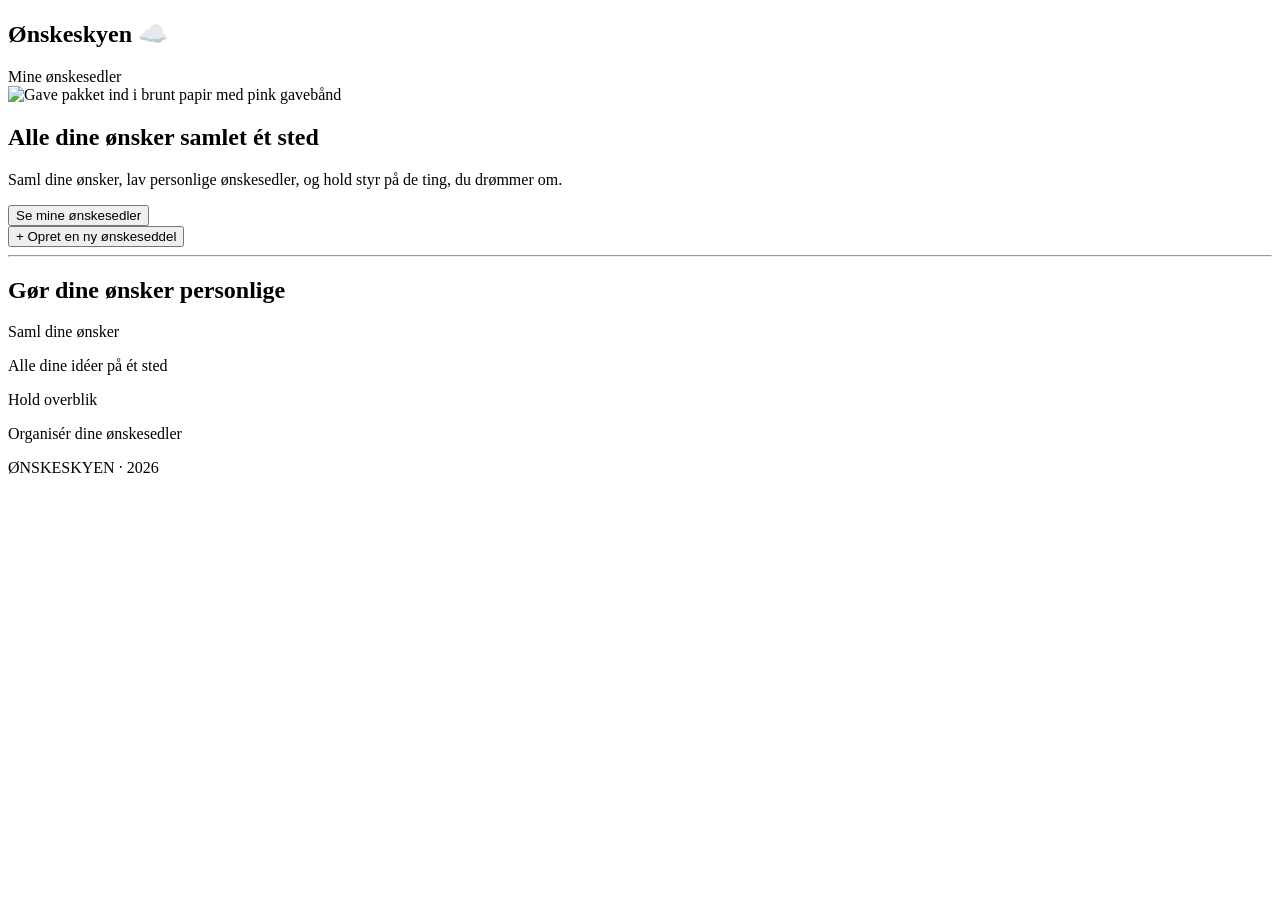
==== src/main/resources/templates/index.html @ 6d171231 "Skift forsidebillede til Unsplash" ====
<!DOCTYPE html>
<html lang="da" xmlns:th="http://www.thymeleaf.org">
<head>
    <meta charset="UTF-8">
    <title>Ønskeskyen</title>
    <link rel="stylesheet" href="style.css">
</head>
<body>



<header>
    <h2><a th:href="@{/}" class="logo">Ønskeskyen ☁️</a></h2>

    <nav>
        <a th:href="@{/wishlists}">Mine ønskesedler</a>
    </nav>

</header>

<section>
    <img class="img-forside"
         src="https://images.unsplash.com/photo-1513201099705-a9746e1e201f?w=1400&amp;q=85&amp;fit=crop"
         alt="Gave pakket ind i brunt papir med pink gavebånd">
    <h1>Alle dine ønsker samlet ét sted</h1>

    <p> Saml dine ønsker, lav personlige ønskesedler, og hold styr på de ting, du drømmer om.</p>

    <div class="button">
        <form th:action="@{/wishlists}" method="get" class="modify-form">
            <button class="btn">Se mine ønskesedler</button>
        </form>
    </div>

    <div class="button2">
        <form th:action="@{/getCreateWishList}" method="get" class="modify-form">
            <button class="btn">+ Opret en ny ønskeseddel</button>
        </form>
    </div>

</section>

<hr>

<section>
    <h2>Gør dine ønsker personlige</h2>

    <div class="grid">

        <div class="box1">
            <p>Saml dine ønsker</p>
            <p>Alle dine idéer på ét sted</p>
        </div>

        <div class="box2">
            <p>Hold overblik</p>
            <p>Organisér dine ønskesedler</p>
        </div>

    </div>
</section>

<footer>
    <p>ØNSKESKYEN · 2026 </p>
</footer>

</body>
</html>
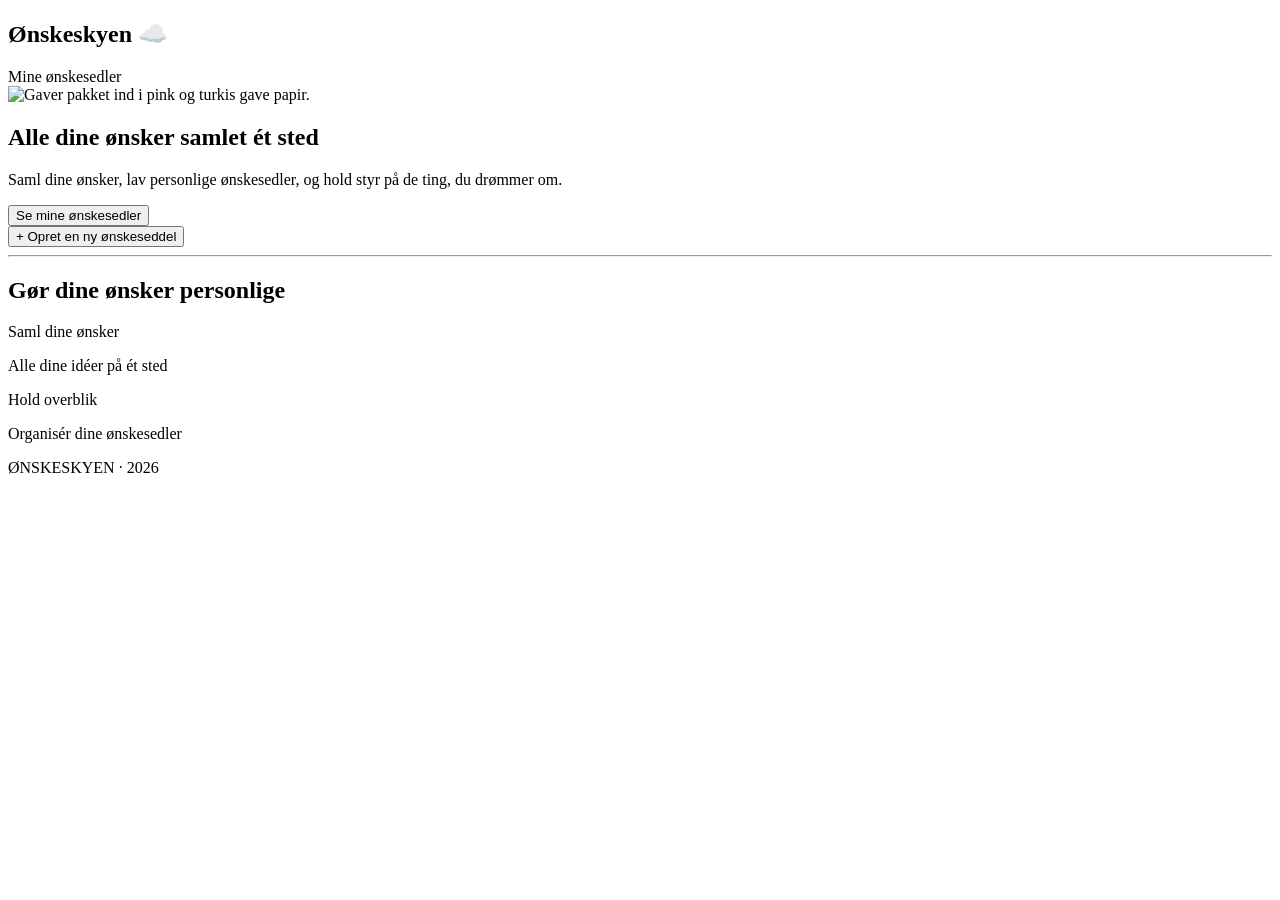
==== commit 70ca1bbc: "Jeg synes, at det her billeder matcher bedre til forsiden :)" ====
--- a/src/main/resources/templates/index.html
+++ b/src/main/resources/templates/index.html
@@ -20,8 +20,8 @@
 
 <section>
     <img class="img-forside"
-         src="https://images.unsplash.com/photo-1513201099705-a9746e1e201f?w=1400&amp;q=85&amp;fit=crop"
-         alt="Gave pakket ind i brunt papir med pink gavebånd">
+         src="https://images.openai.com/static-rsc-4/1qsrmg_dGiC3cGyQrryXdWUUfaIC81fmza5AENM8WoUlWjosgc9i2j7oCaOefTdYaOXZz1aWZZyE_dambmA7UYeumOBTdLmZd7NURAiHVxLFzCtFdGRXHKPMjg7WjuoT0avXcNqktZdcZXdnyVA2FEwilyWjm6aSLB4eUbROKSBerHCCr1ezKHLn006W49Mh?purpose=fullsize"
+         alt="Gaver pakket ind i pink og turkis gave papir.">
     <h1>Alle dine ønsker samlet ét sted</h1>
 
     <p> Saml dine ønsker, lav personlige ønskesedler, og hold styr på de ting, du drømmer om.</p>
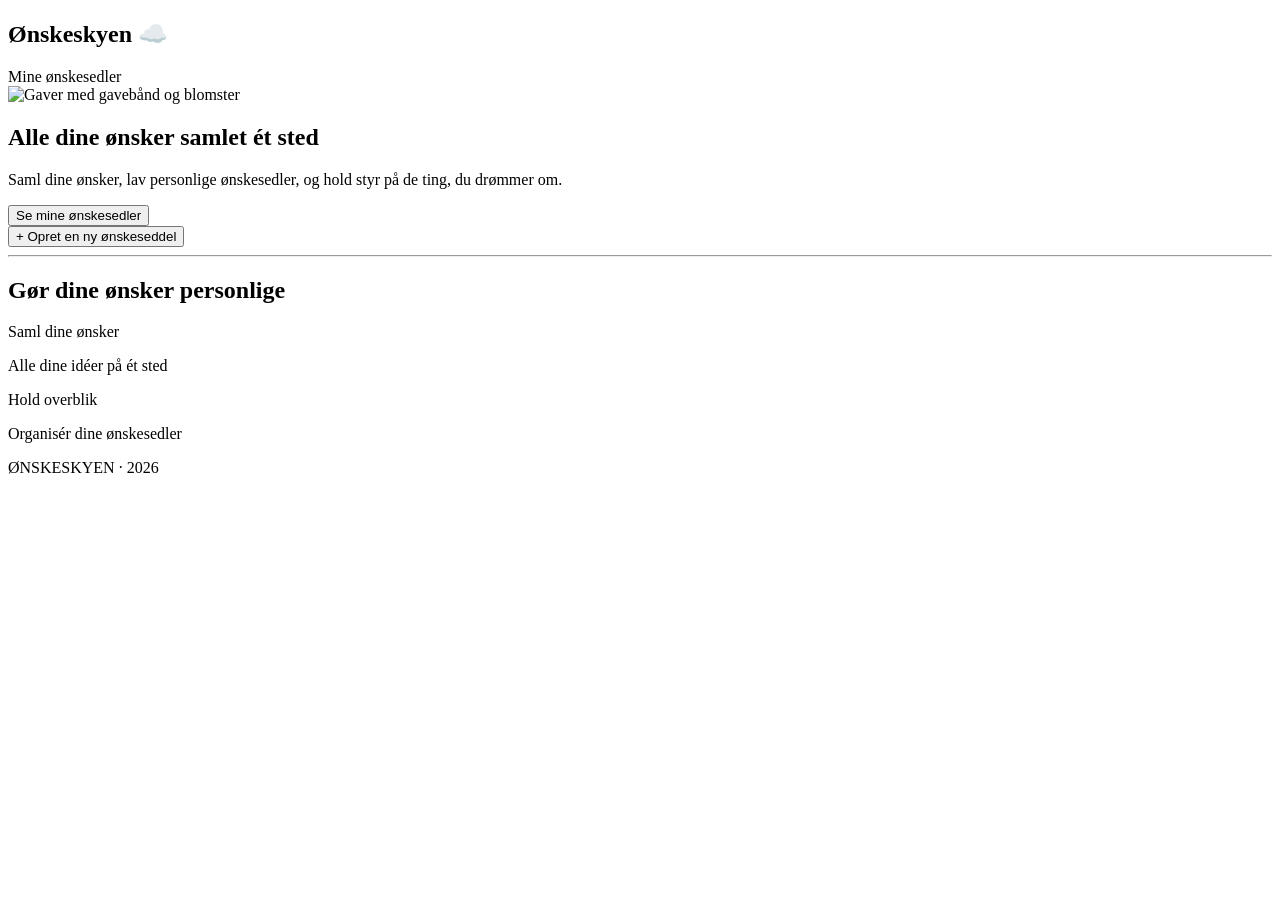
==== commit 9f511bca: "Tilføj main-landmark og lokalt forsidebillede" ====
--- a/src/main/resources/templates/index.html
+++ b/src/main/resources/templates/index.html
@@ -2,66 +2,77 @@
 <html lang="da" xmlns:th="http://www.thymeleaf.org">
 <head>
     <meta charset="UTF-8">
+    <meta name="viewport" content="width=device-width, initial-scale=1">
     <title>Ønskeskyen</title>
-    <link rel="stylesheet" href="style.css">
+    <link rel="stylesheet" th:href="@{/style.css}">
 </head>
 <body>
 
+<header>
+    <h2>
+        <a th:href="@{/}" class="logo">Ønskeskyen ☁️</a>
+    </h2>
 
-
-<header>
-    <h2><a th:href="@{/}" class="logo">Ønskeskyen ☁️</a></h2>
-
-    <nav>
+    <nav aria-label="Hovednavigation">
         <a th:href="@{/wishlists}">Mine ønskesedler</a>
     </nav>
-
 </header>
 
-<section>
-    <img class="img-forside"
-         src="https://images.openai.com/static-rsc-4/1qsrmg_dGiC3cGyQrryXdWUUfaIC81fmza5AENM8WoUlWjosgc9i2j7oCaOefTdYaOXZz1aWZZyE_dambmA7UYeumOBTdLmZd7NURAiHVxLFzCtFdGRXHKPMjg7WjuoT0avXcNqktZdcZXdnyVA2FEwilyWjm6aSLB4eUbROKSBerHCCr1ezKHLn006W49Mh?purpose=fullsize"
-         alt="Gaver pakket ind i pink og turkis gave papir.">
-    <h1>Alle dine ønsker samlet ét sted</h1>
+<main>
+    <section>
+        <img class="img-forside"
+             th:src="@{/images/forside-gaver.jpg}"
+             alt="Gaver med gavebånd og blomster">
 
-    <p> Saml dine ønsker, lav personlige ønskesedler, og hold styr på de ting, du drømmer om.</p>
+        <h1>Alle dine ønsker samlet ét sted</h1>
 
-    <div class="button">
-        <form th:action="@{/wishlists}" method="get" class="modify-form">
-            <button class="btn">Se mine ønskesedler</button>
-        </form>
-    </div>
+        <p>
+            Saml dine ønsker, lav personlige ønskesedler,
+            og hold styr på de ting, du drømmer om.
+        </p>
 
-    <div class="button2">
-        <form th:action="@{/getCreateWishList}" method="get" class="modify-form">
-            <button class="btn">+ Opret en ny ønskeseddel</button>
-        </form>
-    </div>
-
-</section>
-
-<hr>
-
-<section>
-    <h2>Gør dine ønsker personlige</h2>
-
-    <div class="grid">
-
-        <div class="box1">
-            <p>Saml dine ønsker</p>
-            <p>Alle dine idéer på ét sted</p>
+        <div class="button">
+            <form th:action="@{/wishlists}"
+                  method="get"
+                  class="modify-form">
+                <button class="btn" type="submit">
+                    Se mine ønskesedler
+                </button>
+            </form>
         </div>
 
-        <div class="box2">
-            <p>Hold overblik</p>
-            <p>Organisér dine ønskesedler</p>
+        <div class="button2">
+            <form th:action="@{/getCreateWishList}"
+                  method="get"
+                  class="modify-form">
+                <button class="btn" type="submit">
+                    + Opret en ny ønskeseddel
+                </button>
+            </form>
         </div>
+    </section>
 
-    </div>
-</section>
+    <hr>
+
+    <section>
+        <h2>Gør dine ønsker personlige</h2>
+
+        <div class="grid">
+            <div class="box1">
+                <p>Saml dine ønsker</p>
+                <p>Alle dine idéer på ét sted</p>
+            </div>
+
+            <div class="box2">
+                <p>Hold overblik</p>
+                <p>Organisér dine ønskesedler</p>
+            </div>
+        </div>
+    </section>
+</main>
 
 <footer>
-    <p>ØNSKESKYEN · 2026 </p>
+    <p>ØNSKESKYEN · 2026</p>
 </footer>
 
 </body>
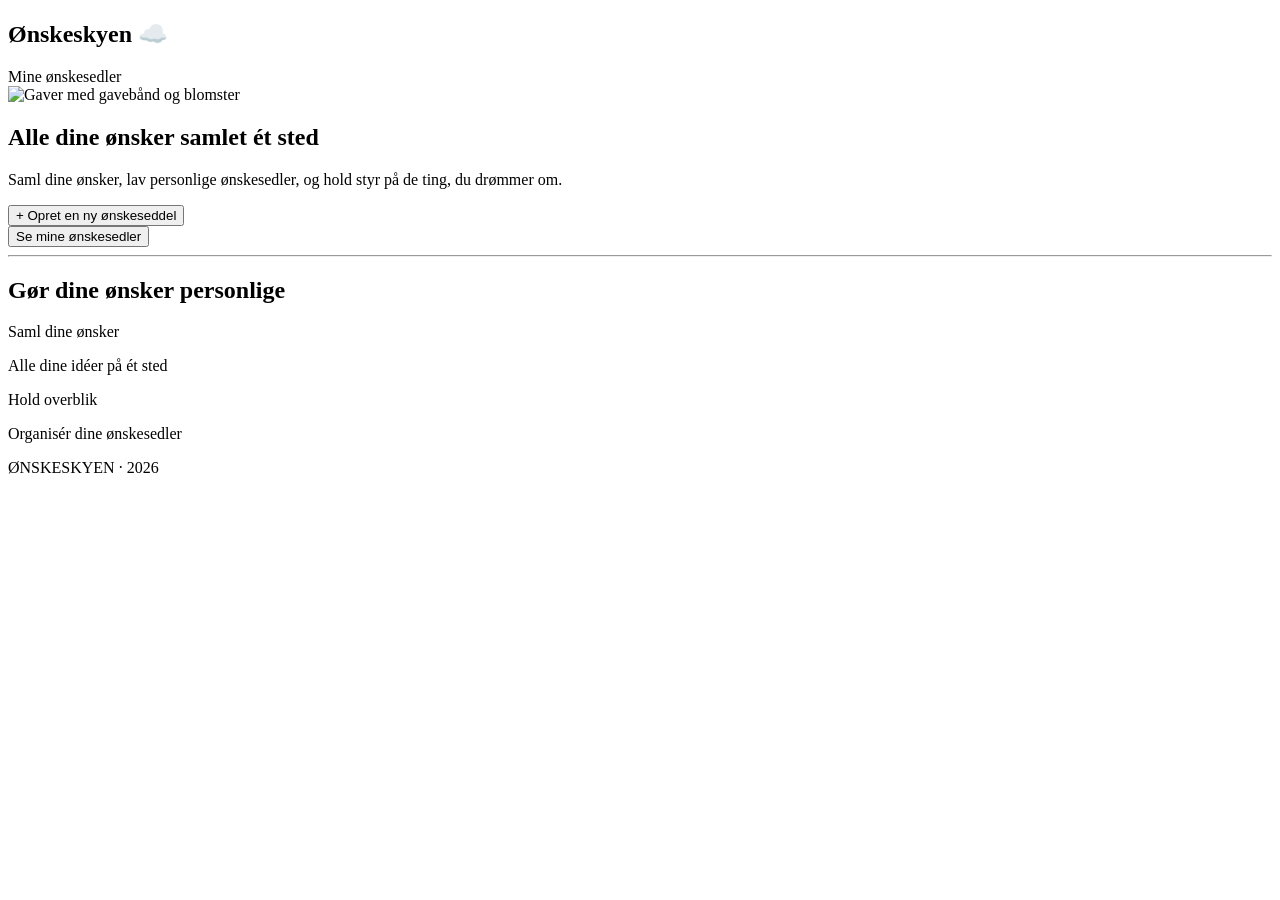
==== commit e991ed23: "ui: byt rækkefølge på forsidens knapper" ====
--- a/src/main/resources/templates/index.html
+++ b/src/main/resources/templates/index.html
@@ -32,21 +32,21 @@
         </p>
 
         <div class="button">
+            <form th:action="@{/getCreateWishList}"
+                  method="get"
+                  class="modify-form">
+                <button class="btn" type="submit">
+                    + Opret en ny ønskeseddel
+                </button>
+            </form>
+        </div>
+
+        <div class="button2">
             <form th:action="@{/wishlists}"
                   method="get"
                   class="modify-form">
                 <button class="btn" type="submit">
                     Se mine ønskesedler
-                </button>
-            </form>
-        </div>
-
-        <div class="button2">
-            <form th:action="@{/getCreateWishList}"
-                  method="get"
-                  class="modify-form">
-                <button class="btn" type="submit">
-                    + Opret en ny ønskeseddel
                 </button>
             </form>
         </div>
@@ -58,15 +58,15 @@
         <h2>Gør dine ønsker personlige</h2>
 
         <div class="grid">
-            <div class="box1">
+            <a class="box1 feature-link" th:href="@{/getCreateWishList}">
                 <p>Saml dine ønsker</p>
                 <p>Alle dine idéer på ét sted</p>
-            </div>
+            </a>
 
-            <div class="box2">
+            <a class="box2 feature-link" th:href="@{/wishlists}">
                 <p>Hold overblik</p>
                 <p>Organisér dine ønskesedler</p>
-            </div>
+            </a>
         </div>
     </section>
 </main>
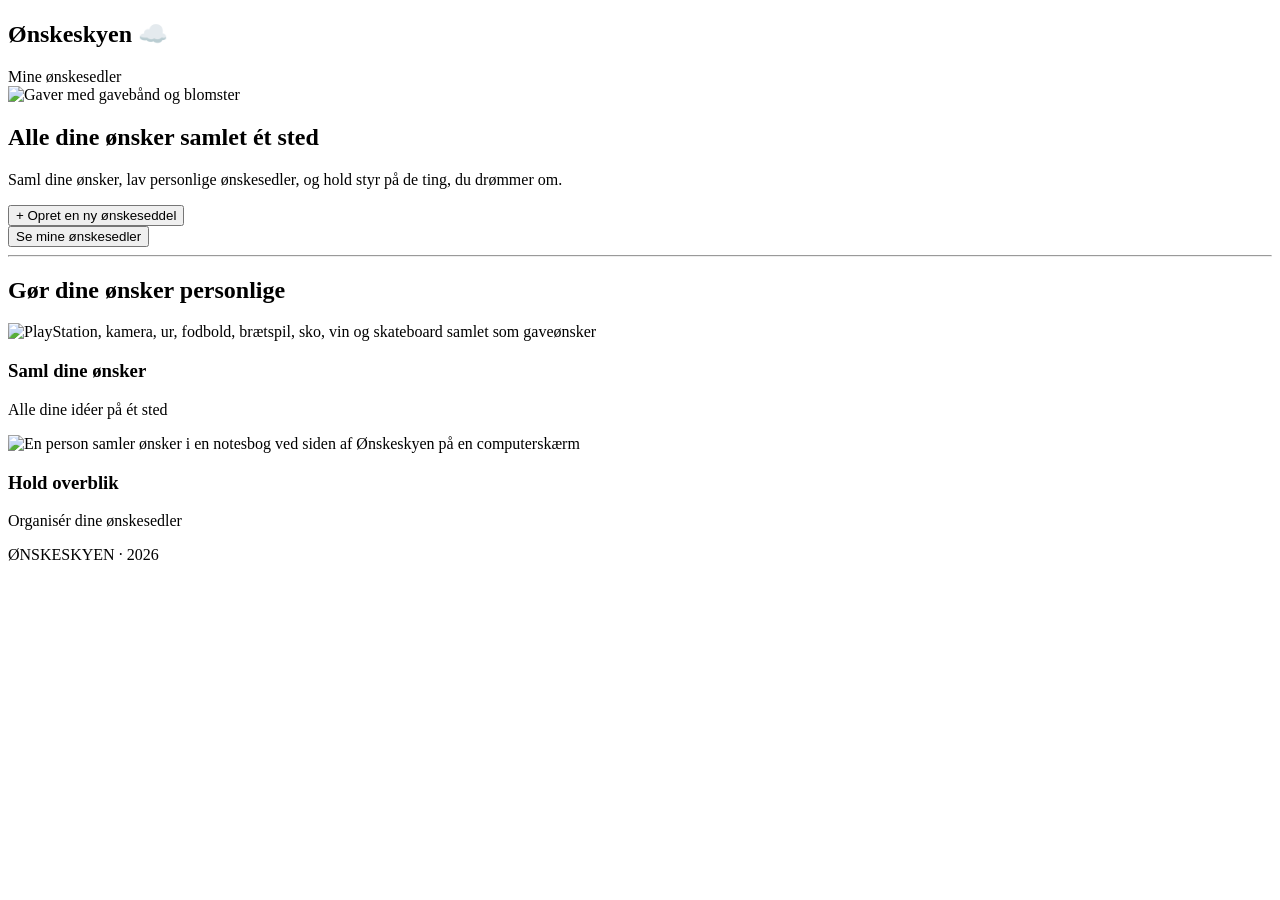
==== commit f787f787: "ui: billedkort med tekster og eksisterende navigation på forsiden" ====
--- a/src/main/resources/templates/index.html
+++ b/src/main/resources/templates/index.html
@@ -58,14 +58,26 @@
         <h2>Gør dine ønsker personlige</h2>
 
         <div class="grid">
-            <a class="box1 feature-link" th:href="@{/getCreateWishList}">
-                <p>Saml dine ønsker</p>
-                <p>Alle dine idéer på ét sted</p>
+            <a class="box1 feature-link feature-image-card" th:href="@{/getCreateWishList}">
+                <img class="feature-image"
+                     th:src="@{/images/saml-dine-onsker.jpg}"
+                     alt="PlayStation, kamera, ur, fodbold, brætspil, sko, vin og skateboard samlet som gaveønsker"
+                     loading="lazy">
+                <div class="feature-content">
+                    <h3>Saml dine ønsker</h3>
+                    <p>Alle dine idéer på ét sted</p>
+                </div>
             </a>
 
-            <a class="box2 feature-link" th:href="@{/wishlists}">
-                <p>Hold overblik</p>
-                <p>Organisér dine ønskesedler</p>
+            <a class="box2 feature-link feature-image-card" th:href="@{/wishlists}">
+                <img class="feature-image"
+                     th:src="@{/images/hold-overblik.jpg}"
+                     alt="En person samler ønsker i en notesbog ved siden af Ønskeskyen på en computerskærm"
+                     loading="lazy">
+                <div class="feature-content">
+                    <h3>Hold overblik</h3>
+                    <p>Organisér dine ønskesedler</p>
+                </div>
             </a>
         </div>
     </section>
